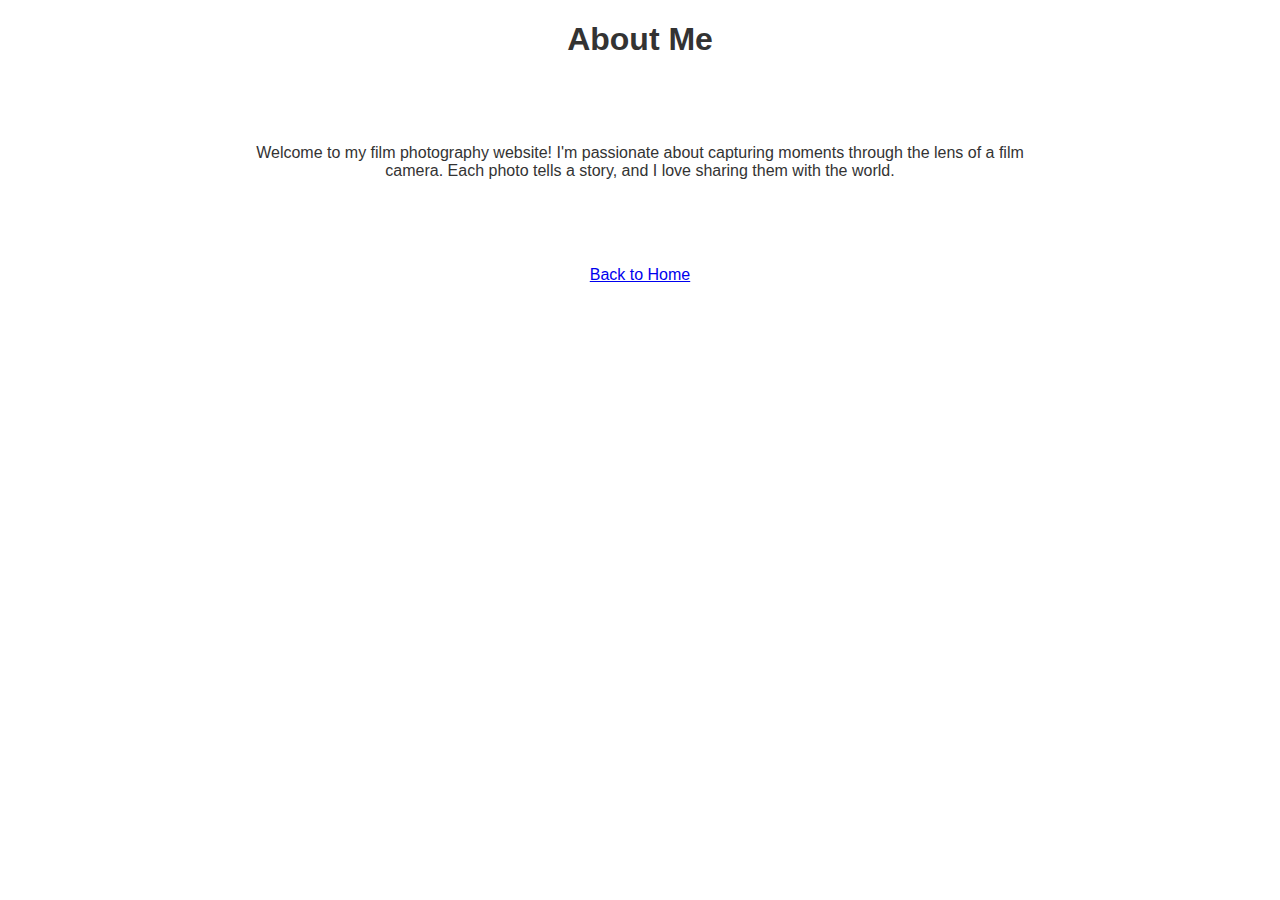
==== AboutMe.html @ ec0bade0 "Rename AboutMe to AboutMe.html" ====
<!DOCTYPE html>
<html lang="en">
<head>
    <meta charset="UTF-8">
    <meta name="viewport" content="width=device-width, initial-scale=1.0">
    <title>About Me - My Film Photography</title>
    <link rel="stylesheet" href="style.css">
    <style>
        body {
            font-family: Arial, sans-serif;
            background: url('images/background.jpg') no-repeat center center fixed;
            background-size: cover;
            color: #333;
            text-align: center;
            margin: 0;
            padding: 0;
        }
        .content {
            max-width: 800px;
            margin: 50px auto;
            padding: 20px;
            background: rgba(255, 255, 255, 0.8);
            border-radius: 10px;
        }
    </style>
</head>
<body>
    <header>
        <h1>About Me</h1>
    </header>
    <section class="content">
        <p>Welcome to my film photography website! I'm passionate about capturing moments through the lens of a film camera. Each photo tells a story, and I love sharing them with the world.</p>
    </section>
    <footer>
        <a href="index.html">Back to Home</a>
    </footer>
</body>
</html>
---- style.css ----
body {
    font-family: Arial, sans-serif;
    text-align: center;
    background-color: #f8f8f8;
}

.gallery {
    display: flex;
    justify-content: center;
    flex-wrap: wrap;
}

.gallery img {
    width: 300px;
    margin: 10px;
    border-radius: 5px;
    box-shadow: 0px 4px 6px rgba(0, 0, 0, 0.1);
}
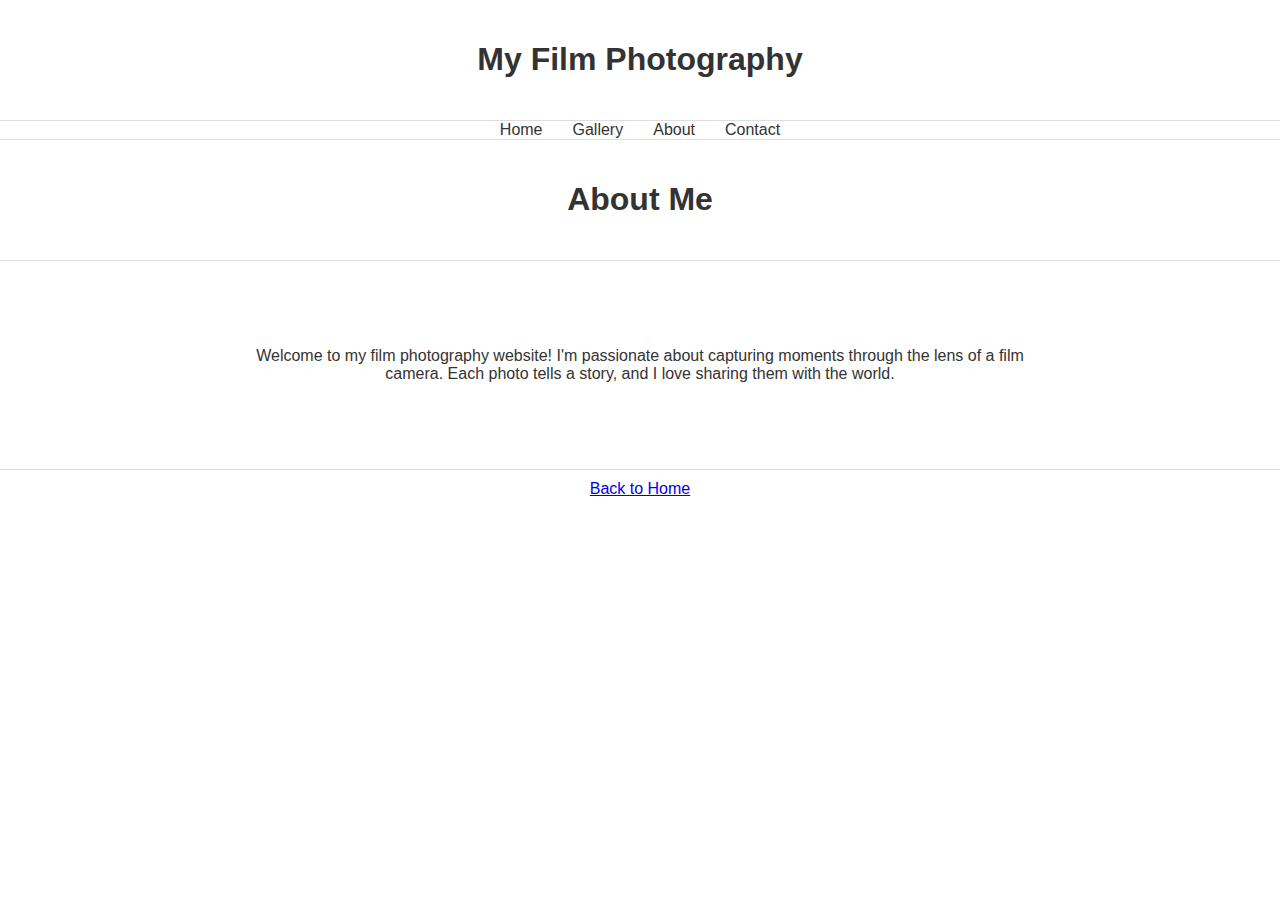
==== commit 005b1e61: "Update AboutMe.html" ====
--- a/AboutMe.html
+++ b/AboutMe.html
@@ -24,6 +24,92 @@
         }
     </style>
 </head>
+<!DOCTYPE html>
+<html lang="en">
+<head>
+    <meta charset="UTF-8">
+    <meta name="viewport" content="width=device-width, initial-scale=1.0">
+    <title>Bobby's Film Photography</title>
+    <link rel="stylesheet" href="style.css">
+    <style>
+        body {
+            font-family: Arial, sans-serif;
+            background: url('images/background.jpg') no-repeat center center fixed;
+            background-size: cover;
+            color: #333;
+            text-align: center;
+            margin: 0;
+            padding: 0;
+        }
+        header {
+            background-color: rgba(255, 255, 255, 0.8);
+            color: #333;
+            padding: 20px;
+            border-bottom: 1px solid #ddd;
+        }
+        nav ul {
+            list-style: none;
+            padding: 0;
+            margin: 0;
+            display: flex;
+            justify-content: center;
+            background-color: rgba(255, 255, 255, 0.8);
+            border-bottom: 1px solid #ddd;
+        }
+        nav ul li {
+            margin: 0 15px;
+        }
+        nav ul li a {
+            color: #333;
+            text-decoration: none;
+            font-weight: normal;
+        }
+        .hero {
+            background-color: rgba(248, 248, 248, 0.8);
+            color: #333;
+            padding: 50px 20px;
+        }
+        .folders {
+            display: flex;
+            justify-content: center;
+            gap: 30px;
+            margin: 30px 0;
+        }
+        .folder {
+            background-color: rgba(255, 255, 255, 0.8);
+            padding: 20px;
+            border-radius: 8px;
+            box-shadow: 0px 2px 4px rgba(0, 0, 0, 0.1);
+            width: 200px;
+            text-align: center;
+        }
+        .folder a {
+            color: #333;
+            text-decoration: none;
+            font-weight: bold;
+            display: block;
+        }
+        footer {
+            background-color: rgba(255, 255, 255, 0.8);
+            color: #666;
+            padding: 10px;
+            margin-top: 20px;
+            border-top: 1px solid #ddd;
+        }
+    </style>
+</head>
+<body>
+    <header>
+        <h1>My Film Photography</h1>
+    </header>
+    <nav>
+        <ul>
+            <li><a href="Home">Home</a></li>
+            <li><a href="gallery">Gallery</a></li>
+            <li><a href="#AboutMe">About</a></li>
+            <li><a href="ContactMe">Contact</a></li>
+        </ul>
+    </nav>
 <body>
     <header>
         <h1>About Me</h1>
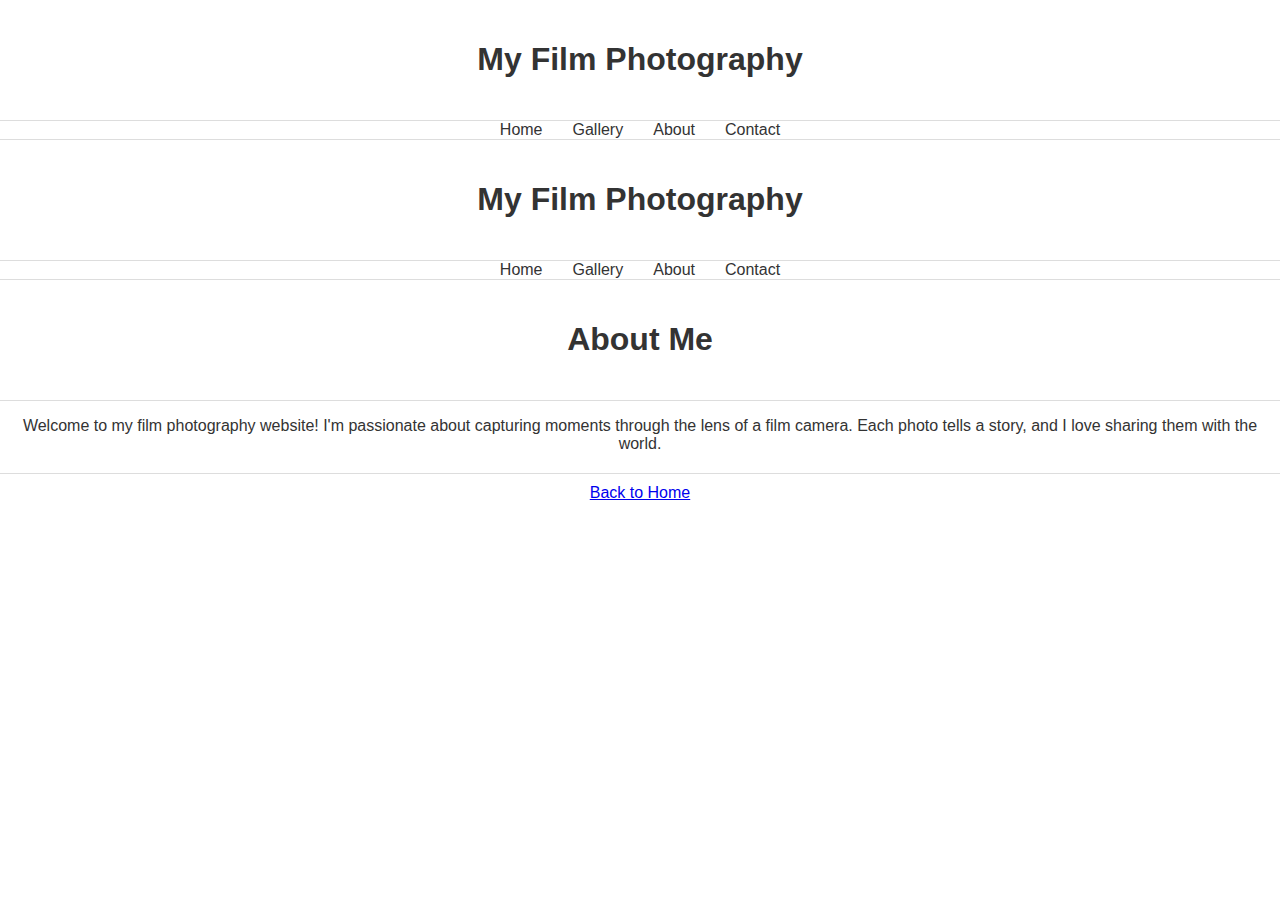
==== commit ab91e0cb: "Update AboutMe.html" ====
--- a/AboutMe.html
+++ b/AboutMe.html
@@ -1,29 +1,3 @@
-<!DOCTYPE html>
-<html lang="en">
-<head>
-    <meta charset="UTF-8">
-    <meta name="viewport" content="width=device-width, initial-scale=1.0">
-    <title>About Me - My Film Photography</title>
-    <link rel="stylesheet" href="style.css">
-    <style>
-        body {
-            font-family: Arial, sans-serif;
-            background: url('images/background.jpg') no-repeat center center fixed;
-            background-size: cover;
-            color: #333;
-            text-align: center;
-            margin: 0;
-            padding: 0;
-        }
-        .content {
-            max-width: 800px;
-            margin: 50px auto;
-            padding: 20px;
-            background: rgba(255, 255, 255, 0.8);
-            border-radius: 10px;
-        }
-    </style>
-</head>
 <!DOCTYPE html>
 <html lang="en">
 <head>
@@ -104,7 +78,19 @@
     </header>
     <nav>
         <ul>
-            <li><a href="Home">Home</a></li>
+            <li><a href="index.html">Home</a></li>
+            <li><a href="gallery">Gallery</a></li>
+            <li><a href="#AboutMe">About</a></li>
+            <li><a href="ContactMe">Contact</a></li>
+        </ul>
+    </nav>
+<body>
+    <header>
+        <h1>My Film Photography</h1>
+    </header>
+    <nav>
+        <ul>
+            <li><a href="index.html">Home</a></li>
             <li><a href="gallery">Gallery</a></li>
             <li><a href="#AboutMe">About</a></li>
             <li><a href="ContactMe">Contact</a></li>
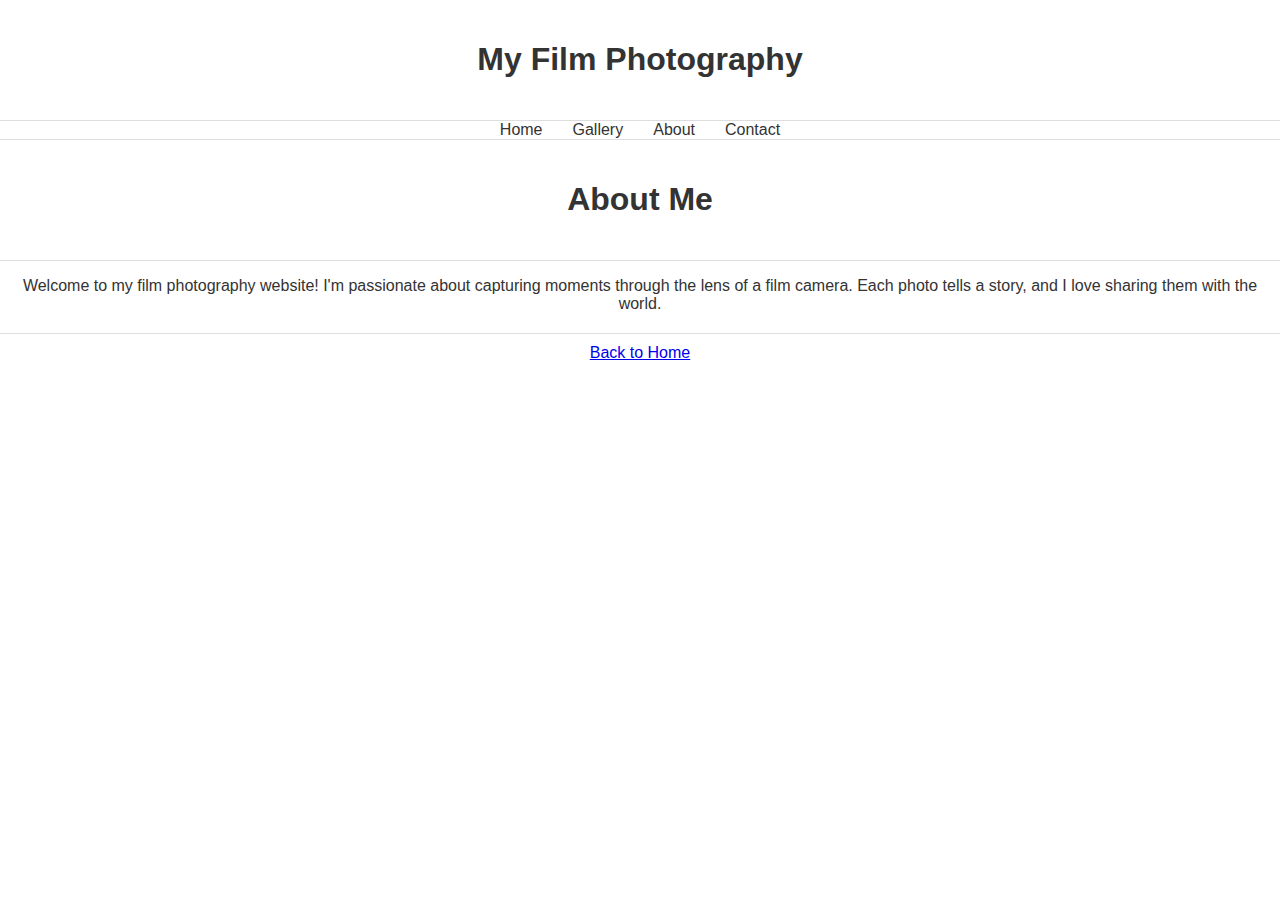
==== commit faef8642: "Update AboutMe.html" ====
--- a/AboutMe.html
+++ b/AboutMe.html
@@ -79,21 +79,9 @@
     <nav>
         <ul>
             <li><a href="index.html">Home</a></li>
-            <li><a href="gallery">Gallery</a></li>
+            <li><a href="Gallery.html">Gallery</a></li>
             <li><a href="#AboutMe">About</a></li>
-            <li><a href="ContactMe">Contact</a></li>
-        </ul>
-    </nav>
-<body>
-    <header>
-        <h1>My Film Photography</h1>
-    </header>
-    <nav>
-        <ul>
-            <li><a href="index.html">Home</a></li>
-            <li><a href="gallery">Gallery</a></li>
-            <li><a href="#AboutMe">About</a></li>
-            <li><a href="ContactMe">Contact</a></li>
+            <li><a href="ContactMe.html">Contact</a></li>
         </ul>
     </nav>
 <body>
